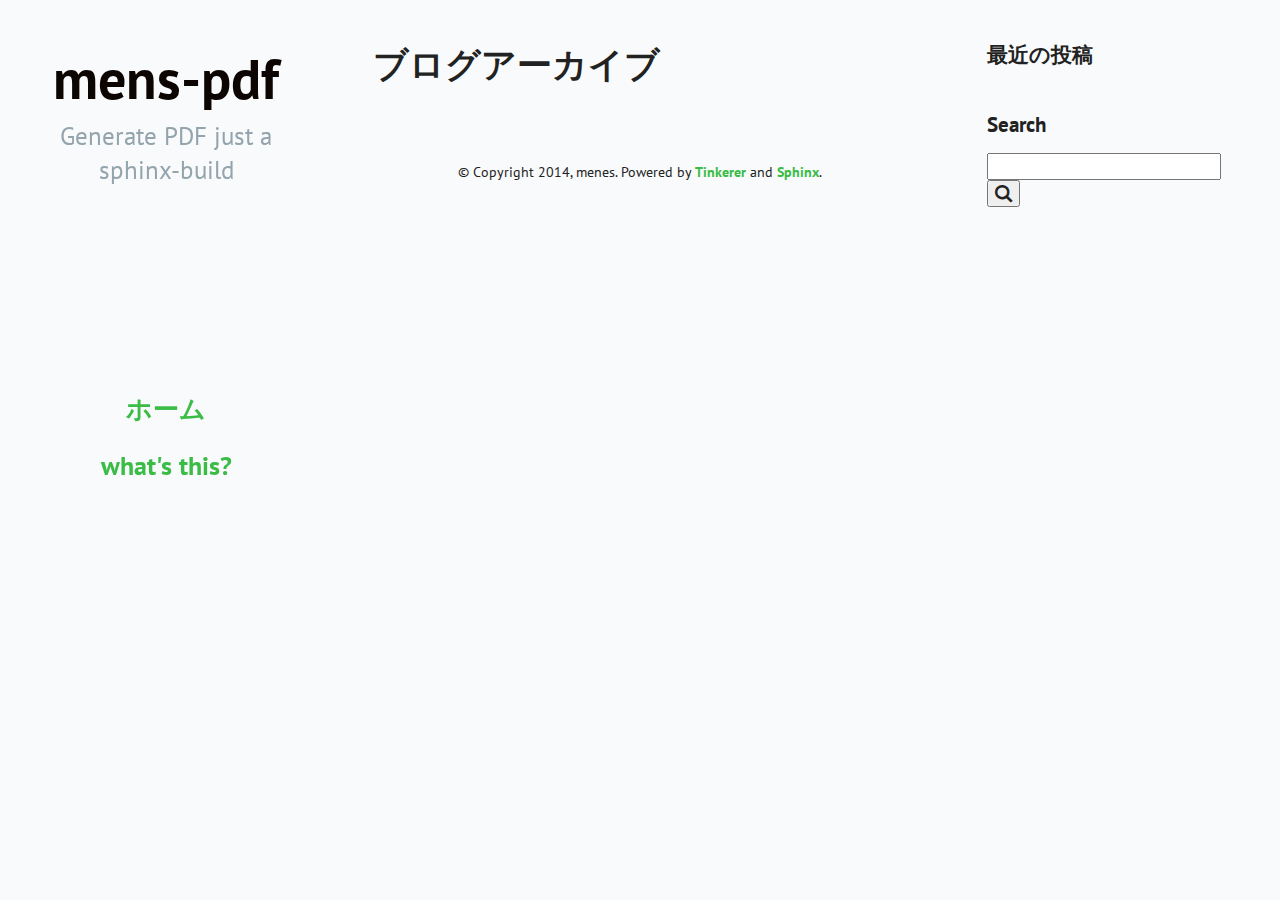
==== docs/blog/html/archive.html @ 68fbb427 "add first top page." ====
<!DOCTYPE html><!--[if lt IE 7]>      <html xmlns="http://www.w3.org/1999/xhtml"
    xmlns:og="http://ogp.me/ns#"
    xmlns:fb="https://www.facebook.com/2008/fbml" class="no-js lt-ie9 lt-ie8 lt-ie7"> <![endif]-->
<!--[if IE 7]>         <html xmlns="http://www.w3.org/1999/xhtml"
    xmlns:og="http://ogp.me/ns#"
    xmlns:fb="https://www.facebook.com/2008/fbml" class="no-js lt-ie9 lt-ie8"> <![endif]-->
<!--[if IE 8]>         <html xmlns="http://www.w3.org/1999/xhtml"
    xmlns:og="http://ogp.me/ns#"
    xmlns:fb="https://www.facebook.com/2008/fbml" class="no-js lt-ie9"> <![endif]-->
<!--[if gt IE 8]><!--> <html xmlns="http://www.w3.org/1999/xhtml"
    xmlns:og="http://ogp.me/ns#"
    xmlns:fb="https://www.facebook.com/2008/fbml" class="no-js"> <!--<![endif]-->
    <head>
        <meta charset="utf-8">
        <meta http-equiv="X-UA-Compatible" content="IE=edge,chrome=1">
        <meta name="description" content="Generate PDF">
        <meta name="viewport" content="width=device-width">
        <title>ブログアーカイブ &mdash; mens-pdf</title>
            <link rel="stylesheet" href="_static/normalize.css" type="text/css">
            <link rel="stylesheet" href="_static/sphinx.css" type="text/css">
            <link rel="stylesheet" href="_static/main.css" type="text/css">
            <link rel="stylesheet" href="_static/flat.css" type="text/css">
            <link rel="stylesheet" href="_static/pygments.css" type="text/css" />
            <link rel="stylesheet" href="_static/webfont.css" type="text/css">
        <link rel="shortcut icon" href="_static/tinkerer.ico" /><!-- Load modernizr and JQuery -->
        <script src="_static/vendor/modernizr-2.6.2.min.js"></script>
        <script src="//ajax.googleapis.com/ajax/libs/jquery/1.8.2/jquery.min.js"></script>
        <script>window.jQuery || document.write('<script src="_static/vendor/jquery-1.8.2.min.js"><\/script>')</script>
        <script src="_static/plugins.js"></script>
        <script src="_static/main.js"></script>
        <link rel="alternate" type="application/rss+xml" title="RSS" href="rss.html" /><script type="text/javascript">
      var DOCUMENTATION_OPTIONS = {
        URL_ROOT:    './',
        VERSION:     '1.3.0',
        COLLAPSE_INDEX: false,
        FILE_SUFFIX: '.html',
        HAS_SOURCE:  true
      };
    </script><script type="text/javascript" src="_static/underscore.js"></script><script type="text/javascript" src="_static/doctools.js"></script>

    <script type="text/javascript">
        $(document).ready(function () {
            // Scroll to content if on small screen
            if (screen.width < 480)
            {
                $(document).scrollTop(document.getElementsByTagName("article")[0].offsetTop - 44);
            }
        });
    </script></head>
    <body>
        <!--[if lt IE 7]>
            <p class="chromeframe">You are using an <strong>outdated</strong> browser. Please <a href="http://browsehappy.com/">upgrade your browser</a> or <a href="http://www.google.com/chromeframe/?redirect=true">activate Google Chrome Frame</a> to improve your experience.</p>
        <![endif]-->

      <div id="container"><header>
            <hgroup>
              <h1><a href="index.html">mens-pdf</a></h1><h2>Generate PDF just a sphinx-build</h2></hgroup>
          </header>
      <nav>
            <ul><li class="main-nav">
                  <a href="index.html">ホーム</a>
                </li>
              <li class="main-nav">
                  <a href="pages/whatsthis.html">what&#39;s this?</a>
                </li>
              </ul>
          </nav><div class="main-container"><div class="main wrapper clearfix"><article><div class="archive">
        <h1>ブログアーカイブ</h1></div></article><aside class="sidebar"><section><div class="widget">
    <h1>最近の投稿</h1>
    <ul></ul>
</div>
</section><section><div class="widget" id="searchbox">
    <h1>Search</h1>
    <form action="search.html" method="get">
        <input type="text" name="q" />
        <button type="submit"><span class="webfont">L</span></button>
    </form>
</div></section></aside></div> <!-- #main --></div> <!-- #main-container -->

        <div class="footer-container"><footer class="wrapper">&copy; Copyright 2014, menes. Powered by <a href="http://www.tinkerer.me/">Tinkerer</a> and <a href="http://sphinx.pocoo.org/">Sphinx</a>.</footer></div> <!-- footer-container -->

      </div> <!--! end of #container --><!--[if lt IE 7 ]>
          <script src="//ajax.googleapis.com/ajax/libs/chrome-frame/1.0.3/CFInstall.min.js"></script>
          <script>window.attachEvent('onload',function(){CFInstall.check({mode:'overlay'})})</script>
        <![endif]-->
    </body>
</html>
---- docs/blog/html/_static/sphinx.css ----
div.admonition {
    margin-top: 10px;
    margin-bottom: 10px;
    padding: 7px;
}

div.admonition dt {
    font-weight: bold;
}

div.admonition dl {
    margin-bottom: 0;
}

p.admonition-title {
    margin: 0px 10px 5px 0px;
    font-weight: bold;
}

div.body p.centered {
    text-align: center;
    margin-top: 25px;
}

img.align-left, .figure.align-left, object.align-left {
    clear: left;
    float: left;
    margin-right: 1em;
}

img.align-right, .figure.align-right, object.align-right {
    clear: right;
    float: right;
    margin-left: 1em;
}

img.align-center, .figure.align-center, object.align-center {
  display: block;
  margin-left: auto;
  margin-right: auto;
}

.align-left {
    text-align: left;
}

.align-center {
    text-align: center;
}

.align-right {
    text-align: right;
}
---- docs/blog/html/_static/main.css ----
/*
 * HTML5 Boilerplate
 *
 * What follows is the result of much research on cross-browser styling.
 * Credit left inline and big thanks to Nicolas Gallagher, Jonathan Neal,
 * Kroc Camen, and the H5BP dev community and team.
 */

/* ==========================================================================
   Base styles: opinionated defaults
   ========================================================================== */

html,
button,
input,
select,
textarea {
    color: #222;
}

body {
    font-size: 1em;
    line-height: 1.4;
}

/*
 * Remove text-shadow in selection highlight: h5bp.com/i
 * These selection declarations have to be separate.
 * Customize the background color to match your design.
 */

::-moz-selection {
    background: #b3d4fc;
    text-shadow: none;
}

::selection {
    background: #b3d4fc;
    text-shadow: none;
}

/*
 * A better looking default horizontal rule
 */

hr {
    display: block;
    height: 1px;
    border: 0;
    border-top: 1px solid #ccc;
    margin: 1em 0;
    padding: 0;
}

/*
 * Remove the gap between images and the bottom of their containers: h5bp.com/i/440
 */

img {
    vertical-align: middle;
}

/*
 * Remove default fieldset styles.
 */

fieldset {
    border: 0;
    margin: 0;
    padding: 0;
}

/*
 * Allow only vertical resizing of textareas.
 */

textarea {
    resize: vertical;
}

/* ==========================================================================
   Chrome Frame prompt
   ========================================================================== */

.chromeframe {
    margin: 0.2em 0;
    background: #ccc;
    color: #000;
    padding: 0.2em 0;
}

/* ==========================================================================
   Helper classes
   ========================================================================== */

/*
 * Image replacement
 */

.ir {
    background-color: transparent;
    border: 0;
    overflow: hidden;
    /* IE 6/7 fallback */
    *text-indent: -9999px;
}

.ir:before {
    content: "";
    display: block;
    width: 0;
    height: 100%;
}

/*
 * Hide from both screenreaders and browsers: h5bp.com/u
 */

.hidden {
    display: none !important;
    visibility: hidden;
}

/*
 * Hide only visually, but have it available for screenreaders: h5bp.com/v
 */

.visuallyhidden {
    border: 0;
    clip: rect(0 0 0 0);
    height: 1px;
    margin: -1px;
    overflow: hidden;
    padding: 0;
    position: absolute;
    width: 1px;
}

/*
 * Extends the .visuallyhidden class to allow the element to be focusable
 * when navigated to via the keyboard: h5bp.com/p
 */

.visuallyhidden.focusable:active,
.visuallyhidden.focusable:focus {
    clip: auto;
    height: auto;
    margin: 0;
    overflow: visible;
    position: static;
    width: auto;
}

/*
 * Hide visually and from screenreaders, but maintain layout
 */

.invisible {
    visibility: hidden;
}

/*
 * Clearfix: contain floats
 *
 * For modern browsers
 * 1. The space content is one way to avoid an Opera bug when the
 *    `contenteditable` attribute is included anywhere else in the document.
 *    Otherwise it causes space to appear at the top and bottom of elements
 *    that receive the `clearfix` class.
 * 2. The use of `table` rather than `block` is only necessary if using
 *    `:before` to contain the top-margins of child elements.
 */

.clearfix:before,
.clearfix:after {
    content: " "; /* 1 */
    display: table; /* 2 */
}

.clearfix:after {
    clear: both;
}

/*
 * For IE 6/7 only
 * Include this rule to trigger hasLayout and contain floats.
 */

.clearfix {
    *zoom: 1;
}

/* ==========================================================================
   Print styles.
   Inlined to avoid required HTTP connection: h5bp.com/r
   ========================================================================== */

@media print {
    * {
        background: transparent !important;
        color: #000 !important; /* Black prints faster: h5bp.com/s */
        box-shadow: none !important;
        text-shadow: none !important;
    }

    a,
    a:visited {
        text-decoration: underline;
    }

    a[href]:after {
        content: " (" attr(href) ")";
    }

    abbr[title]:after {
        content: " (" attr(title) ")";
    }

    /*
     * Don't show links for images, or javascript/internal links
     */

    .ir a:after,
    a[href^="javascript:"]:after,
    a[href^="#"]:after {
        content: "";
    }

    pre,
    blockquote {
        border: 1px solid #999;
        page-break-inside: avoid;
    }

    thead {
        display: table-header-group; /* h5bp.com/t */
    }

    tr,
    img {
        page-break-inside: avoid;
    }

    img {
        max-width: 100% !important;
    }

    @page {
        margin: 0.5cm;
    }

    p,
    h2,
    h3 {
        orphans: 3;
        widows: 3;
    }

    h2,
    h3 {
        page-break-after: avoid;
    }
}
---- docs/blog/html/_static/flat.css ----
/* Typography */
@import url(http://fonts.googleapis.com/css?family=PT+Sans:400,700,400italic,700italic);
@import url(http://fonts.googleapis.com/css?family=Source+Code+Pro);body { font-family: 'PT Sans', Helvetica, Arial, sans-serif; }

header { text-align: center; }
header h1 * { font-size: 1.6em; }
header h2 { font-size: 1.4em; font-weight: normal; margin: 0; padding: 0; }

nav { font-size: 1.5em; }

article p { line-height: 1.5; }

.highlight { font-size: .8em; }

blockquote { margin-left: 0; padding-left: 20px; }

aside.sidebar h1 { font-size: 1.2em; }
aside.sidebar { font-size: 1em; }
aside.sidebar.highlight { font-size: .8em; }

footer { font-size: 0.8em; }

code, kbd, pre, samp { font-family: 'Source Code Pro', monospace, serif; line-height: 1.4em; }

@media only screen and (min-width: 900px) {
    body { font-size: 1.1em; }
}

/* Layout */
ul { padding: 0 0 0 20px; list-style: square; }

header { padding: 20px 0; }
header h1, span { margin: 0; }
header h1 { padding: 0 20px; }
header h2 { padding: 0 20px; display: block; }

nav { padding: 5px 0; }
nav ul, nav ol { list-style: none; list-style-image: none; margin: 0; padding: 0; }
nav li { text-align: center; width: 100%; }
nav li.main-nav { padding: 10px 0; }

ul.related { padding: 20px 0 20px 0; list-style: none; }
ul.related li { line-height: 2em; list-style-type: none; text-align: center; }
article { padding: 20px 20px 10px 20px; }
article li { line-height: 1.5em; }
article h1 { margin-top: 0; }
ul.related:first-child { padding: 0 0 20px 0; }

div.highlight { padding: 5px 10px; }
div.highlight pre { overflow-x: auto; white-space: pre; word-wrap: normal; }

div.post_separator { height: 40px; }

aside.sidebar h1 { margin-top: 0; }
aside.sidebar div.widget { margin: 20px 0; padding: 0 20px; }

div.archive_link { padding-top: 10px; text-align: center; }

div.footer-container { margin: 20px 0; }
footer { margin-bottom: 20px; padding: 20px; text-align: center; }

@media only screen and (min-width: 480px) {
    header { padding: 40px 0; }
    header h1 { padding: 0 40px; }
    header h2 { padding: 0 40px; }

    nav { padding: 10px 0; }
    nav ul { margin: 0 40px; padding: 0; text-align: center; }
    nav li { display: inline; list-style-type: none; text-align: left; width: auto; }
    nav li.main-nav { margin: 20px 0; padding: 0; }
    nav li.main-nav a { padding: 0 20px; }

    article { padding: 40px 40px 20px 40px; }
    ul.related { margin: 40px 0; padding: 20px 0 20px 0; }
    ul.related li { display: inline; line-height: 1em; }
    ul.related li.right { display: inline; float: right; }
    ul.related:first-child { padding-bottom: 20px; }

    div.highlight { padding: 10px 20px; }

    div.section + div.postmeta { margin: 40px 0; }

    aside.sidebar div.widget { margin: 40px 0; padding: 0 40px; }

    div.archive_link { padding-top: 20px; text-align: center; }

    footer { padding: 10px 40px; }
}

@media only screen and (min-width: 900px) {
    header { left: 0; top: 0; position: fixed; width: 26%; }

    nav { left: 0; top: 40%; position: fixed; width: 26%; }
    nav li { display: block; text-align: center; width: 100%; }

    div.main-container { margin-left: 26%; }
    div.footer-container { margin-left: 26%; }
}

@media only screen and (min-width: 1200px) {
    div.main-container { max-width: 48%; }
    div.footer-container { max-width: 48%; }

    aside.sidebar { left: 74%; top: 0; position: absolute;  width: 26%; } 
}

/* Palette */body { background-color: #f8fafb; }

header a, header a:visited, header a:hover, headera:active { color: #0c0501; text-decoration: none; }
header h2 { color: #93a4ad; }

a, a:visited { font-weight: bold; color: #3bbc46; text-decoration: none; }
a:hover { font-weight: bold; color: #3bbc46; text-decoration: underline; }
a.footnote-reference { vertical-align: super; }
div.section h1 a { color: #0c0501; text-decoration: none; }
.docutils.literal { background-color: #e6edf2; border: 1px solid #f8fafb; border-radius: 8px; padding: 2px 4px; }

blockquote { border-left: 10px solid #3bbc46; }

div.postmeta { color: #93a4ad; }

/* Archive page */
span.title_tag, span.title_category { font-style: italic; }

div.year h1 { font-size: 1.6em; margin-bottom: 0; margin-top: 20px; }

div.year ul { display: inline; list-style-type: none; margin: 0; }

div.year div.postmeta { margin: 10px 0 10px 0; }

div.year div.timestamp { color: #0c0501; font-size: 1.6em; font-weight: normal; margin-top: 0; }

div.year h2 { margin-bottom: 20px; margin-top: 0; }

@media only screen and (min-width: 480px) {
    div.year h1 { float: left; margin-right: -100%; }

    div.year div.postmeta { margin: 0 0 40px 40%; }
    div.year div.timestamp { float: left; margin-left: 20%; }
    div.year h2 { margin-left: 40%; }
}
---- docs/blog/html/_static/pygments.css ----
.highlight { background-color: #002B36; color: #93A1A1; }
.hll { background-color: #ffffcc }
.c { color: #586E75 } /* Comment */
.err { color: #93A1A1 } /* Error */
.g { color: #93A1A1 } /* Generic */
.k { color: #859900 } /* Keyword */
.l { color: #93A1A1 } /* Literal */
.n { color: #93A1A1 } /* Name */
.o { color: #859900 } /* Operator */
.x { color: #CB4B16 } /* Other */
.p { color: #93A1A1 } /* Punctuation */
.cm { color: #586E75 } /* Comment.Multiline */
.cp { color: #859900 } /* Comment.Preproc */
.c1 { color: #586E75 } /* Comment.Single */
.cs { color: #859900 } /* Comment.Special */
.gd { color: #2AA198 } /* Generic.Deleted */
.ge { color: #93A1A1; font-style: italic } /* Generic.Emph */
.gr { color: #DC322F } /* Generic.Error */
.gh { color: #CB4B16 } /* Generic.Heading */
.gi { color: #859900 } /* Generic.Inserted */
.go { color: #93A1A1 } /* Generic.Output */
.gp { color: #93A1A1 } /* Generic.Prompt */
.gs { color: #93A1A1; font-weight: bold } /* Generic.Strong */
.gu { color: #CB4B16 } /* Generic.Subheading */
.gt { color: #93A1A1 } /* Generic.Traceback */
.kc { color: #CB4B16 } /* Keyword.Constant */
.kd { color: #268BD2 } /* Keyword.Declaration */
.kn { color: #859900 } /* Keyword.Namespace */
.kp { color: #859900 } /* Keyword.Pseudo */
.kr { color: #268BD2 } /* Keyword.Reserved */
.kt { color: #DC322F } /* Keyword.Type */
.ld { color: #93A1A1 } /* Literal.Date */
.m { color: #2AA198 } /* Literal.Number */
.s { color: #2AA198 } /* Literal.String */
.na { color: #93A1A1 } /* Name.Attribute */
.nb { color: #B58900 } /* Name.Builtin */
.nc { color: #268BD2 } /* Name.Class */
.no { color: #CB4B16 } /* Name.Constant */
.nd { color: #268BD2 } /* Name.Decorator */
.ni { color: #CB4B16 } /* Name.Entity */
.ne { color: #CB4B16 } /* Name.Exception */
.nf { color: #268BD2 } /* Name.Function */
.nl { color: #93A1A1 } /* Name.Label */
.nn { color: #93A1A1 } /* Name.Namespace */
.nx { color: #93A1A1 } /* Name.Other */
.py { color: #93A1A1 } /* Name.Property */
.nt { color: #268BD2 } /* Name.Tag */
.nv { color: #268BD2 } /* Name.Variable */
.ow { color: #859900 } /* Operator.Word */
.w { color: #93A1A1 } /* Text.Whitespace */
.mf { color: #2AA198 } /* Literal.Number.Float */
.mh { color: #2AA198 } /* Literal.Number.Hex */
.mi { color: #2AA198 } /* Literal.Number.Integer */
.mo { color: #2AA198 } /* Literal.Number.Oct */
.sb { color: #586E75 } /* Literal.String.Backtick */
.sc { color: #2AA198 } /* Literal.String.Char */
.sd { color: #93A1A1 } /* Literal.String.Doc */
.s2 { color: #2AA198 } /* Literal.String.Double */
.se { color: #CB4B16 } /* Literal.String.Escape */
.sh { color: #93A1A1 } /* Literal.String.Heredoc */
.si { color: #2AA198 } /* Literal.String.Interpol */
.sx { color: #2AA198 } /* Literal.String.Other */
.sr { color: #DC322F } /* Literal.String.Regex */
.s1 { color: #2AA198 } /* Literal.String.Single */
.ss { color: #2AA198 } /* Literal.String.Symbol */
.bp { color: #268BD2 } /* Name.Builtin.Pseudo */
.vc { color: #268BD2 } /* Name.Variable.Class */
.vg { color: #268BD2 } /* Name.Variable.Global */
.vi { color: #268BD2 } /* Name.Variable.Instance */
.il { color: #2AA198 } /* Literal.Number.Integer.Long */
---- docs/blog/html/_static/webfont.css ----
/*
 * webfont.css
 * ~~~~~~~~~~~
 * 
 * Stylesheet defining WebFont font face.
 *
 * :copyright: Copyright 2011-2013 by Vlad Riscutia and contributors (see
 * CONTRIBUTORS file)
 * :license: FreeBSD, see LICENSE file
 */

/* WebFont ----------------------------------------------------------------- */
@font-face {
    font-family: "WebSymbolsRegular";
    src: url("websymbols-regular-webfont.eot");
    src: url("websymbols-regular-webfont.eot?#iefix") format("embedded-opentype"),
         url("websymbols-regular-webfont.woff") format("woff"),
         url("websymbols-regular-webfont.ttf") format("truetype"),
         url("websymbols-regular-webfont.svg#WebSymbolsRegular") format("svg");
    font-weight: normal;
    font-style: normal;
}

.webfont {
    font-family: WebSymbolsRegular;
    font-weight: normal;
    font-style: normal;
}
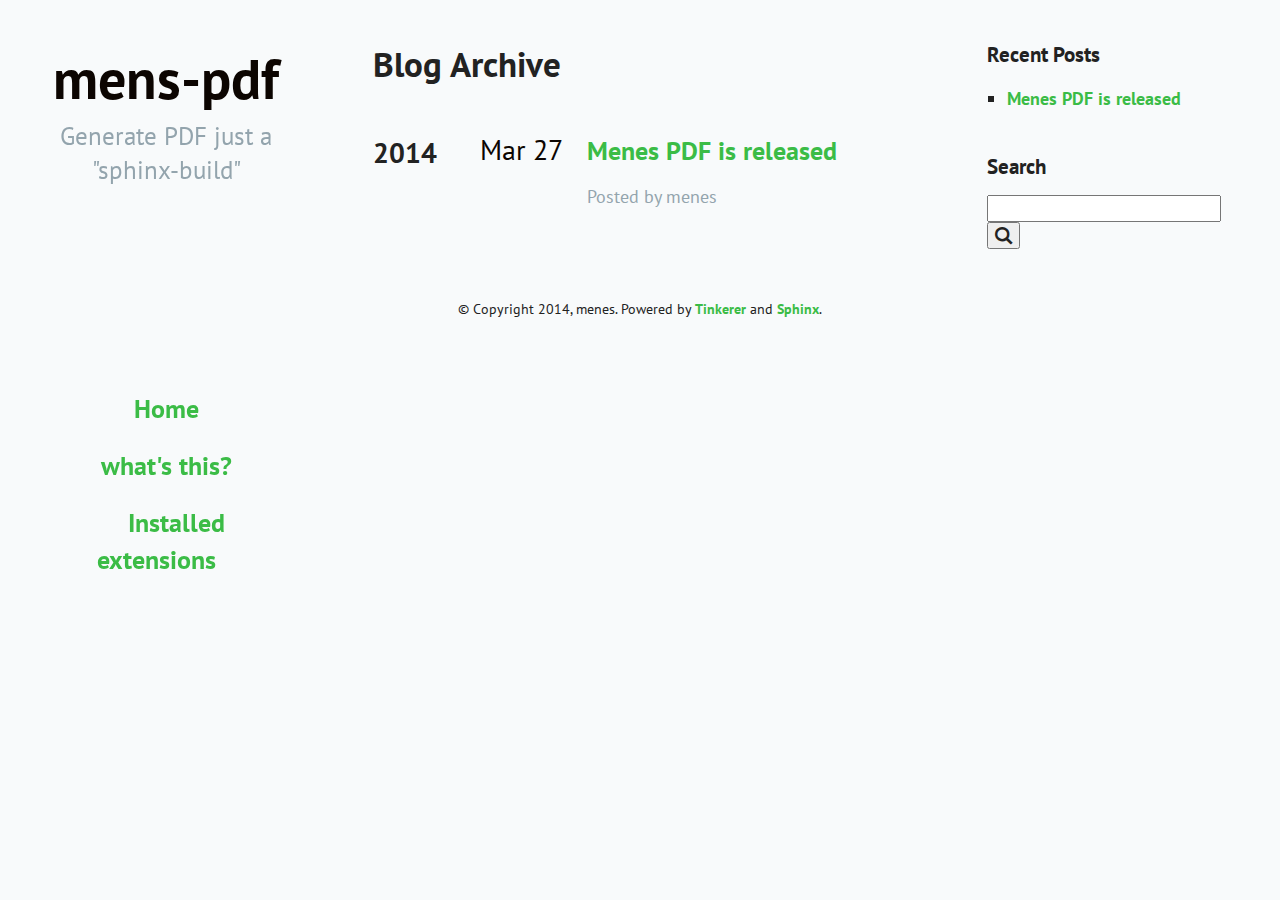
==== commit 0bae5c28: "update documents." ====
--- a/docs/blog/html/archive.html
+++ b/docs/blog/html/archive.html
@@ -15,7 +15,7 @@
         <meta http-equiv="X-UA-Compatible" content="IE=edge,chrome=1">
         <meta name="description" content="Generate PDF">
         <meta name="viewport" content="width=device-width">
-        <title>ブログアーカイブ &mdash; mens-pdf</title>
+        <title>Blog Archive &mdash; mens-pdf</title>
             <link rel="stylesheet" href="_static/normalize.css" type="text/css">
             <link rel="stylesheet" href="_static/sphinx.css" type="text/css">
             <link rel="stylesheet" href="_static/main.css" type="text/css">
@@ -54,20 +54,40 @@
 
       <div id="container"><header>
             <hgroup>
-              <h1><a href="index.html">mens-pdf</a></h1><h2>Generate PDF just a sphinx-build</h2></hgroup>
+              <h1><a href="index.html">mens-pdf</a></h1><h2>Generate PDF just a &#34;sphinx-build&#34;</h2></hgroup>
           </header>
       <nav>
             <ul><li class="main-nav">
-                  <a href="index.html">ホーム</a>
+                  <a href="index.html">Home</a>
                 </li>
               <li class="main-nav">
                   <a href="pages/whatsthis.html">what&#39;s this?</a>
                 </li>
+              <li class="main-nav">
+                  <a href="pages/extensions.html">Installed extensions</a>
+                </li>
               </ul>
           </nav><div class="main-container"><div class="main wrapper clearfix"><article><div class="archive">
-        <h1>ブログアーカイブ</h1></div></article><aside class="sidebar"><section><div class="widget">
-    <h1>最近の投稿</h1>
-    <ul></ul>
+        <h1>Blog Archive</h1><div class="year">
+            <h1>2014</h1>
+            <ul><li>
+                    <div class="timestamp postmeta">
+            <span>Mar 27</span>
+        </div>
+                    <h2><a href="2014/03/27/initial.html">Menes PDF is released</a></h2>
+                    <div class="postmeta">
+        <div class="author">
+            <span>Posted by menes</span>
+        </div>
+        
+        
+        </div>
+                </li></ul>
+        </div></div></article><aside class="sidebar"><section><div class="widget">
+    <h1>Recent Posts</h1>
+    <ul><li>
+            <a href="2014/03/27/initial.html">Menes PDF is released</a>
+        </li></ul>
 </div>
 </section><section><div class="widget" id="searchbox">
     <h1>Search</h1>
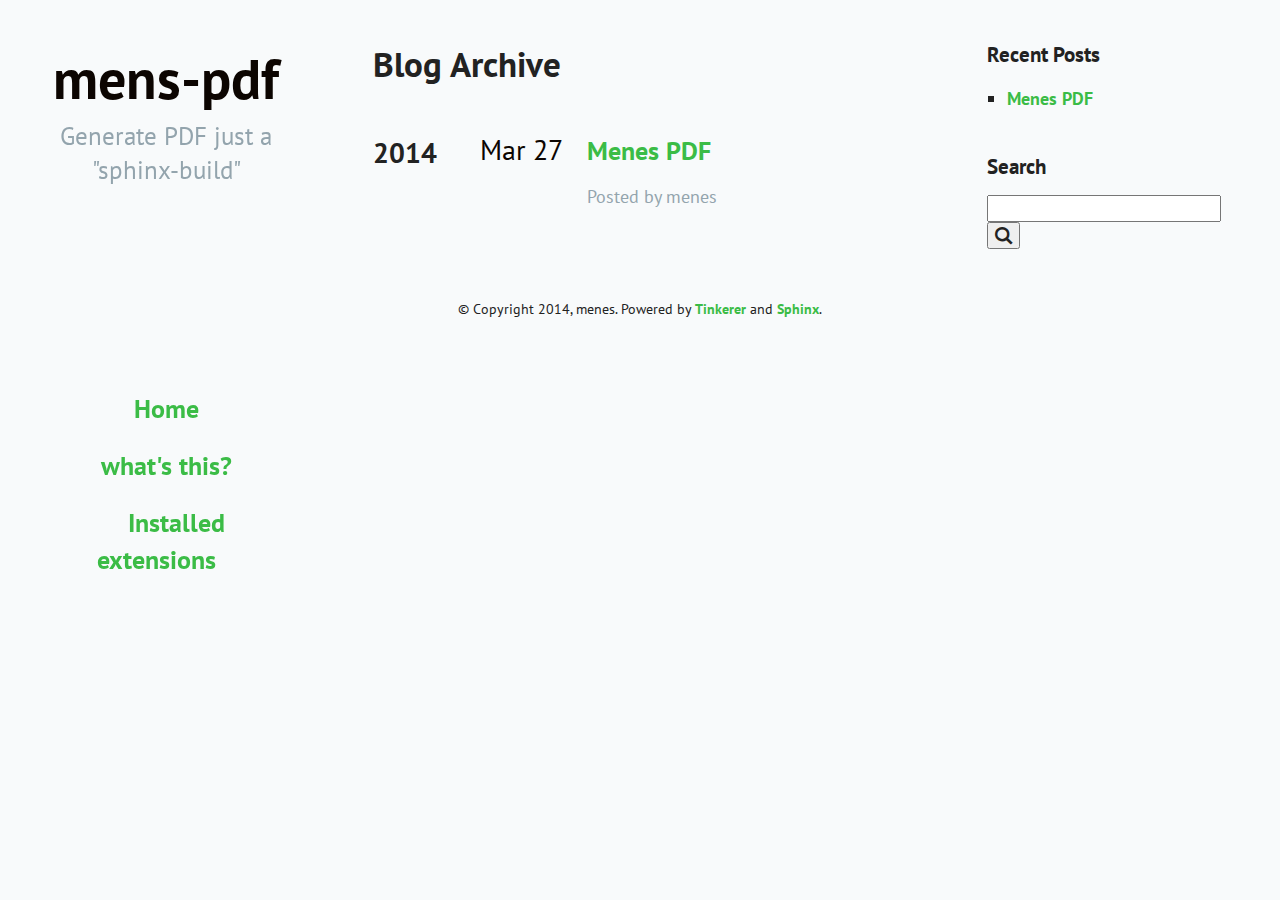
==== commit aac069d6: "update docs." ====
--- a/docs/blog/html/archive.html
+++ b/docs/blog/html/archive.html
@@ -74,7 +74,7 @@
                     <div class="timestamp postmeta">
             <span>Mar 27</span>
         </div>
-                    <h2><a href="2014/03/27/initial.html">Menes PDF is released</a></h2>
+                    <h2><a href="2014/03/27/initial.html">Menes PDF</a></h2>
                     <div class="postmeta">
         <div class="author">
             <span>Posted by menes</span>
@@ -86,7 +86,7 @@
         </div></div></article><aside class="sidebar"><section><div class="widget">
     <h1>Recent Posts</h1>
     <ul><li>
-            <a href="2014/03/27/initial.html">Menes PDF is released</a>
+            <a href="2014/03/27/initial.html">Menes PDF</a>
         </li></ul>
 </div>
 </section><section><div class="widget" id="searchbox">
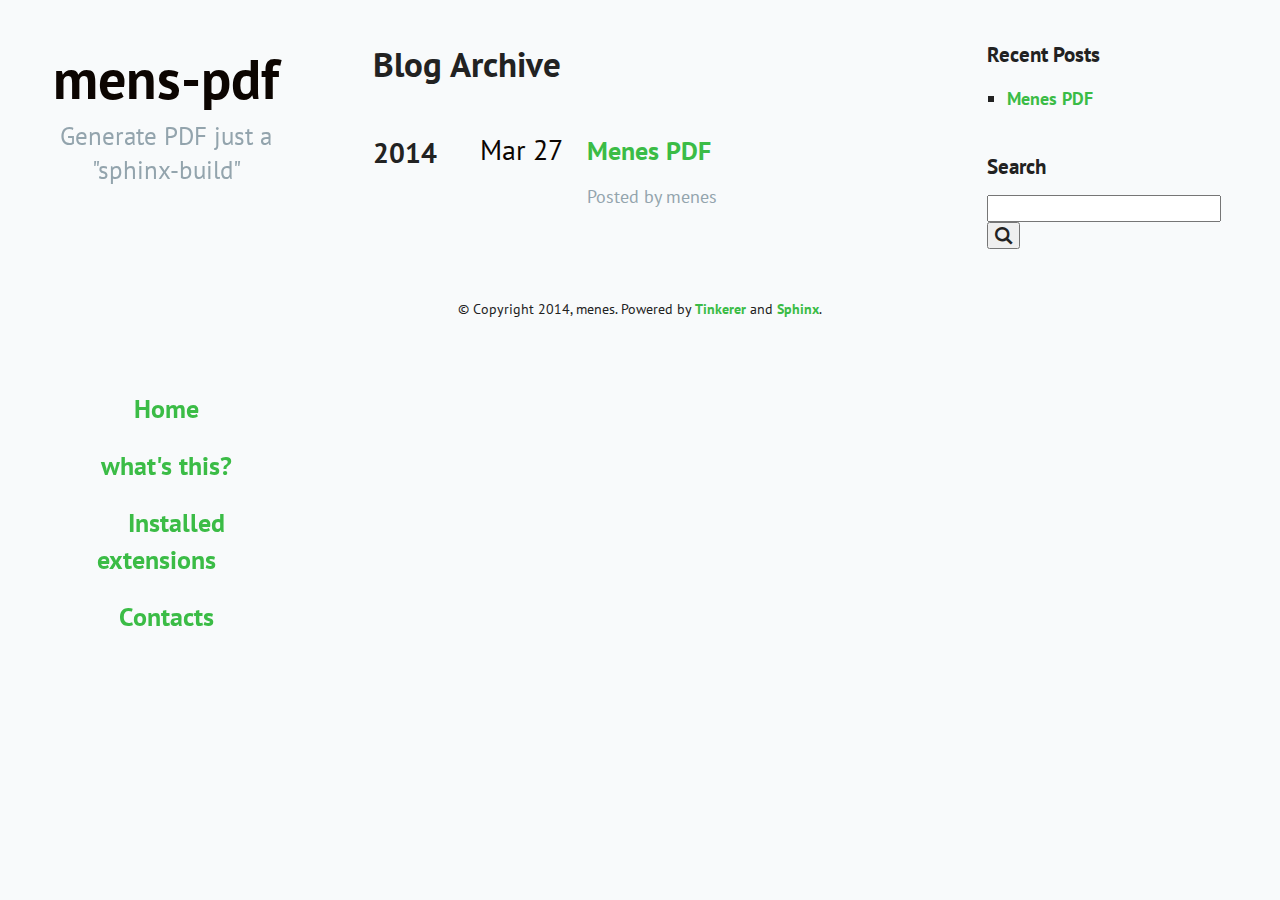
==== commit 58459285: "update documents." ====
--- a/docs/blog/html/archive.html
+++ b/docs/blog/html/archive.html
@@ -66,6 +66,9 @@
               <li class="main-nav">
                   <a href="pages/extensions.html">Installed extensions</a>
                 </li>
+              <li class="main-nav">
+                  <a href="pages/contacts.html">Contacts</a>
+                </li>
               </ul>
           </nav><div class="main-container"><div class="main wrapper clearfix"><article><div class="archive">
         <h1>Blog Archive</h1><div class="year">
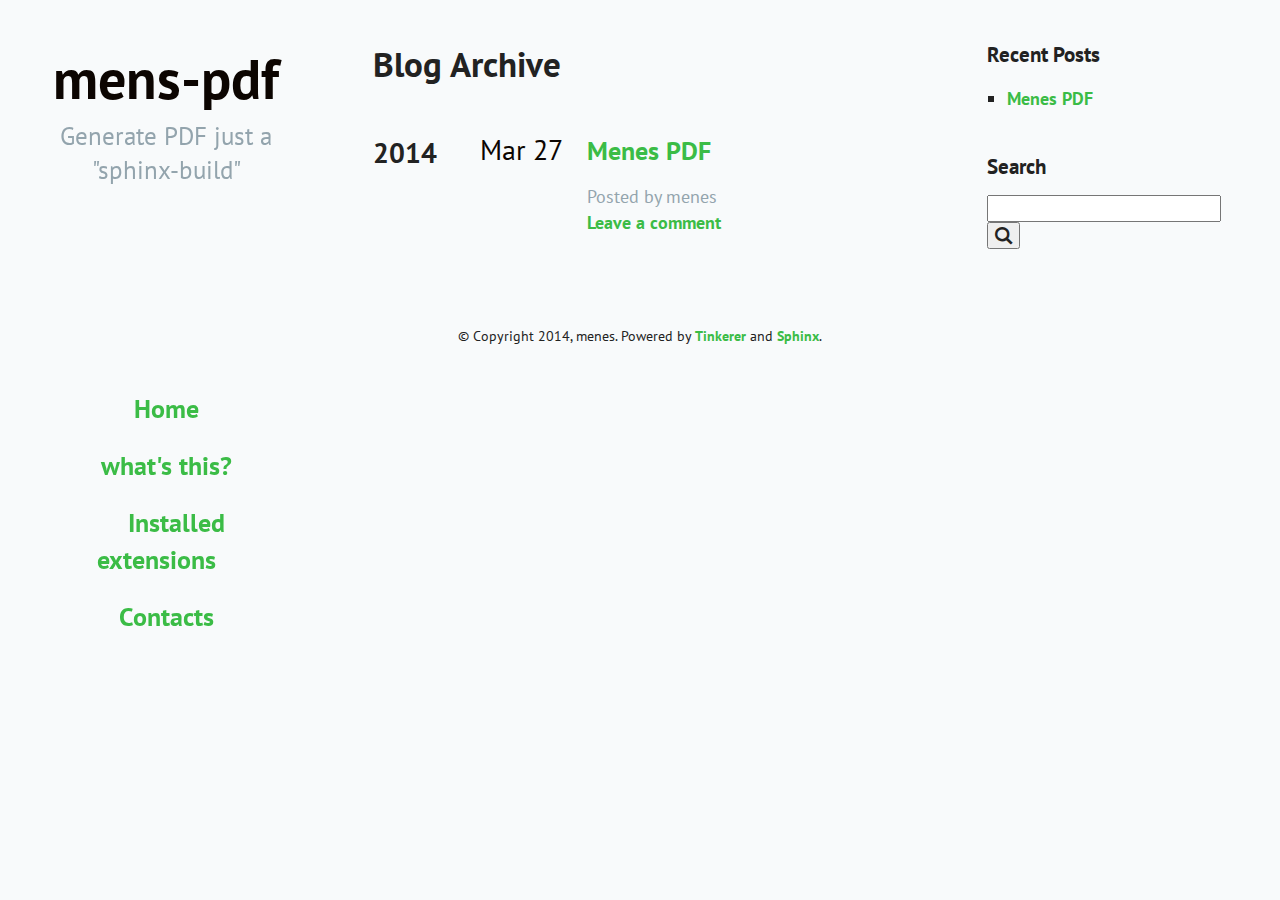
==== commit 80882e9b: "add disqus and ga." ====
--- a/docs/blog/html/archive.html
+++ b/docs/blog/html/archive.html
@@ -36,7 +36,7 @@
         FILE_SUFFIX: '.html',
         HAS_SOURCE:  true
       };
-    </script><script type="text/javascript" src="_static/underscore.js"></script><script type="text/javascript" src="_static/doctools.js"></script>
+    </script><script type="text/javascript" src="_static/underscore.js"></script><script type="text/javascript" src="_static/doctools.js"></script><script type="text/javascript" src="_static/disqus.js"></script>
 
     <script type="text/javascript">
         $(document).ready(function () {
@@ -84,7 +84,9 @@
         </div>
         
         
-        </div>
+        <div class="comments">
+            <a href="http://menes-pdf.info/2014/03/27/initial.html#disqus_thread" data-disqus-identifier="2014/03/27/initial">Leave a comment</a>
+        </div></div>
                 </li></ul>
         </div></div></article><aside class="sidebar"><section><div class="widget">
     <h1>Recent Posts</h1>
@@ -102,7 +104,7 @@
 
         <div class="footer-container"><footer class="wrapper">&copy; Copyright 2014, menes. Powered by <a href="http://www.tinkerer.me/">Tinkerer</a> and <a href="http://sphinx.pocoo.org/">Sphinx</a>.</footer></div> <!-- footer-container -->
 
-      </div> <!--! end of #container --><!--[if lt IE 7 ]>
+      </div> <!--! end of #container --><script type="text/javascript">    var disqus_shortname = "menes-pdf";    disqus_count();</script><!--[if lt IE 7 ]>
           <script src="//ajax.googleapis.com/ajax/libs/chrome-frame/1.0.3/CFInstall.min.js"></script>
           <script>window.attachEvent('onload',function(){CFInstall.check({mode:'overlay'})})</script>
         <![endif]-->
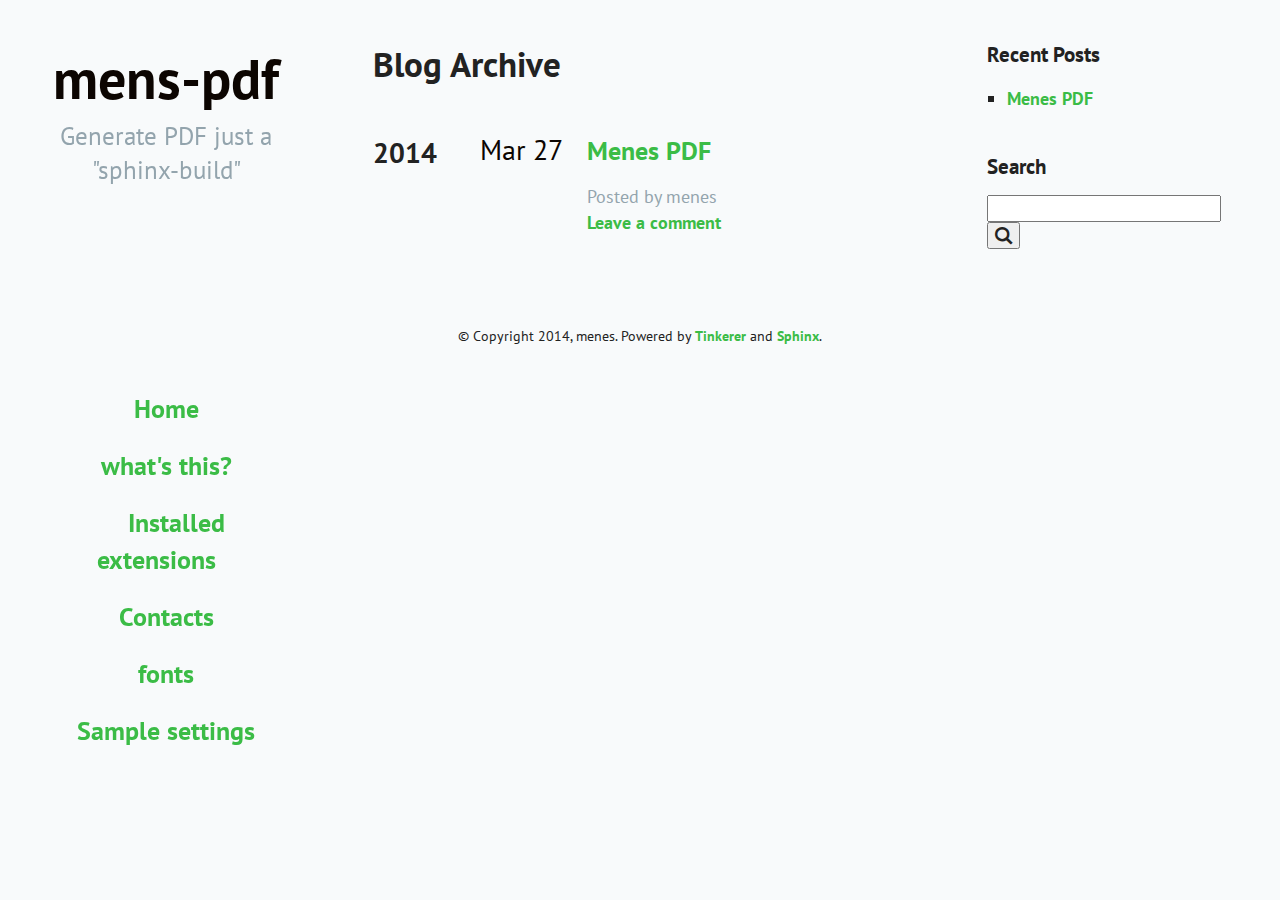
==== commit c48a50f5: "add fonts and settings document page." ====
--- a/docs/blog/html/archive.html
+++ b/docs/blog/html/archive.html
@@ -69,6 +69,12 @@
               <li class="main-nav">
                   <a href="pages/contacts.html">Contacts</a>
                 </li>
+              <li class="main-nav">
+                  <a href="pages/fonts.html">fonts</a>
+                </li>
+              <li class="main-nav">
+                  <a href="pages/settings.html">Sample settings</a>
+                </li>
               </ul>
           </nav><div class="main-container"><div class="main wrapper clearfix"><article><div class="archive">
         <h1>Blog Archive</h1><div class="year">
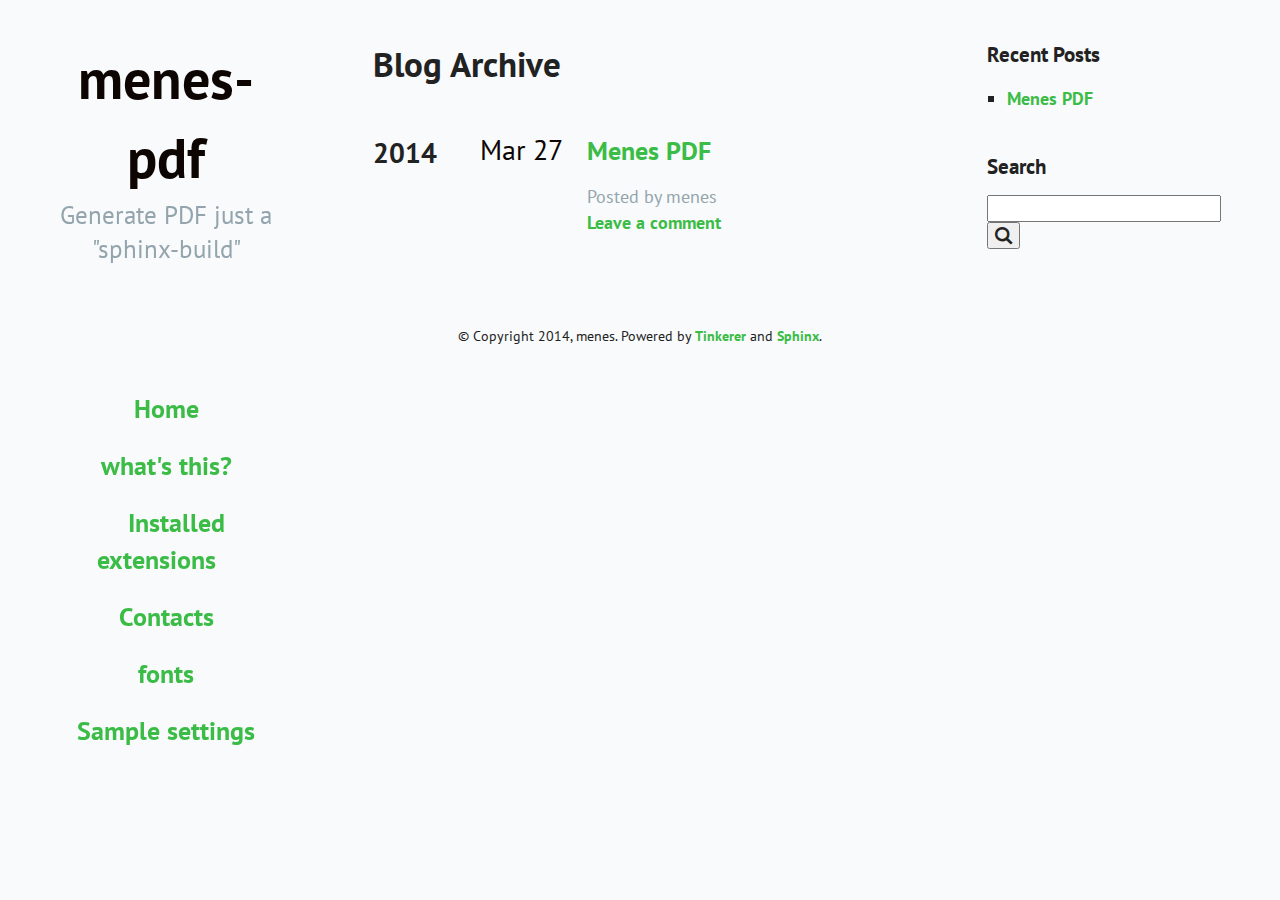
==== commit e1e52c86: "fix typo" ====
--- a/docs/blog/html/archive.html
+++ b/docs/blog/html/archive.html
@@ -15,7 +15,7 @@
         <meta http-equiv="X-UA-Compatible" content="IE=edge,chrome=1">
         <meta name="description" content="Generate PDF">
         <meta name="viewport" content="width=device-width">
-        <title>Blog Archive &mdash; mens-pdf</title>
+        <title>Blog Archive &mdash; menes-pdf</title>
             <link rel="stylesheet" href="_static/normalize.css" type="text/css">
             <link rel="stylesheet" href="_static/sphinx.css" type="text/css">
             <link rel="stylesheet" href="_static/main.css" type="text/css">
@@ -54,7 +54,7 @@
 
       <div id="container"><header>
             <hgroup>
-              <h1><a href="index.html">mens-pdf</a></h1><h2>Generate PDF just a &#34;sphinx-build&#34;</h2></hgroup>
+              <h1><a href="index.html">menes-pdf</a></h1><h2>Generate PDF just a &#34;sphinx-build&#34;</h2></hgroup>
           </header>
       <nav>
             <ul><li class="main-nav">
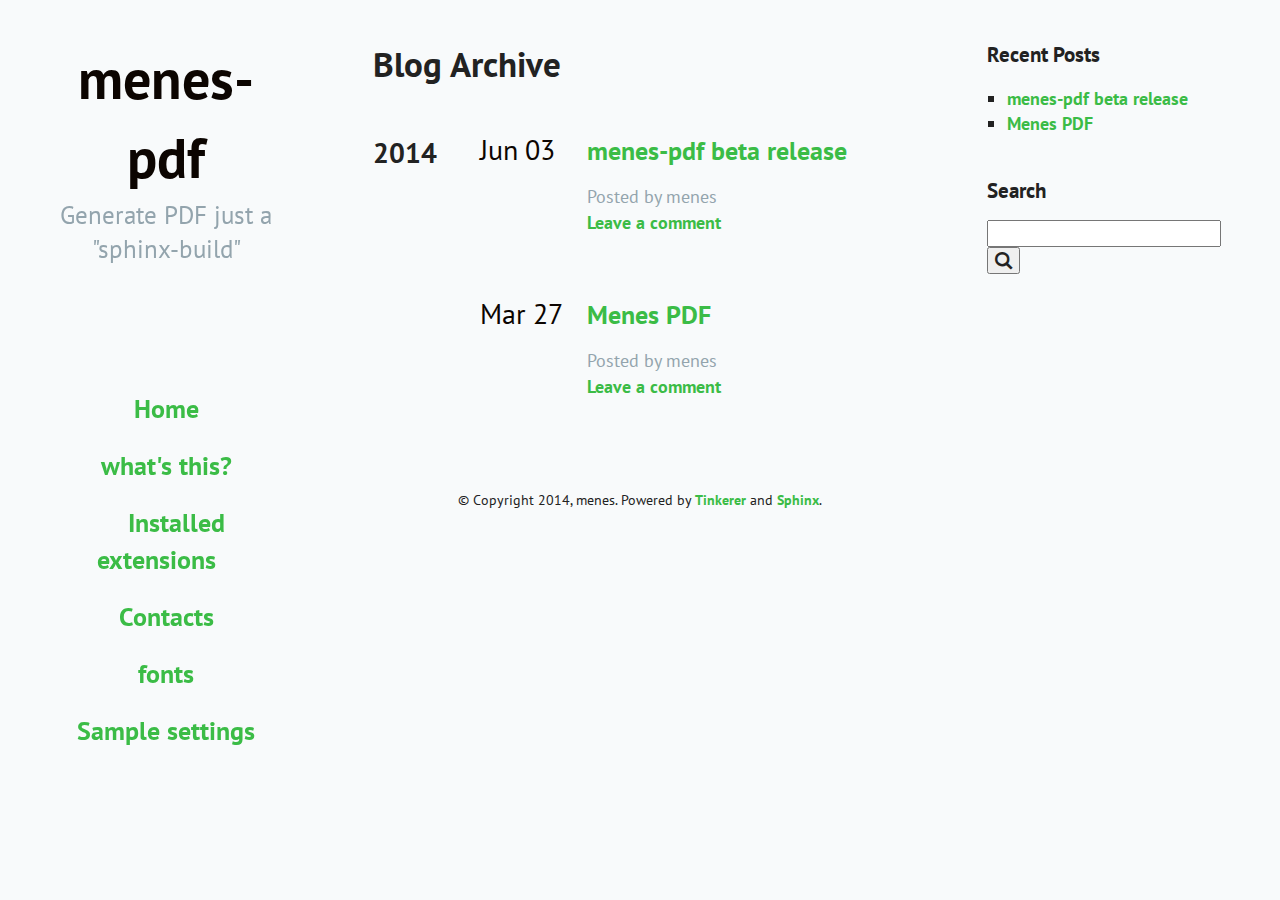
==== commit f5fc4f6c: "update document." ====
--- a/docs/blog/html/archive.html
+++ b/docs/blog/html/archive.html
@@ -81,6 +81,22 @@
             <h1>2014</h1>
             <ul><li>
                     <div class="timestamp postmeta">
+            <span>Jun 03</span>
+        </div>
+                    <h2><a href="2014/06/03/release.html">menes-pdf beta release</a></h2>
+                    <div class="postmeta">
+        <div class="author">
+            <span>Posted by menes</span>
+        </div>
+        
+        
+        <div class="comments">
+            <a href="http://menes-pdf.info/2014/06/03/release.html#disqus_thread" data-disqus-identifier="2014/06/03/release">Leave a comment</a>
+        </div></div>
+                </li></ul>
+                    <div class="separator summary_separator"></div>
+             <ul><li>
+                    <div class="timestamp postmeta">
             <span>Mar 27</span>
         </div>
                     <h2><a href="2014/03/27/initial.html">Menes PDF</a></h2>
@@ -97,6 +113,8 @@
         </div></div></article><aside class="sidebar"><section><div class="widget">
     <h1>Recent Posts</h1>
     <ul><li>
+            <a href="2014/06/03/release.html">menes-pdf beta release</a>
+        </li><li>
             <a href="2014/03/27/initial.html">Menes PDF</a>
         </li></ul>
 </div>
